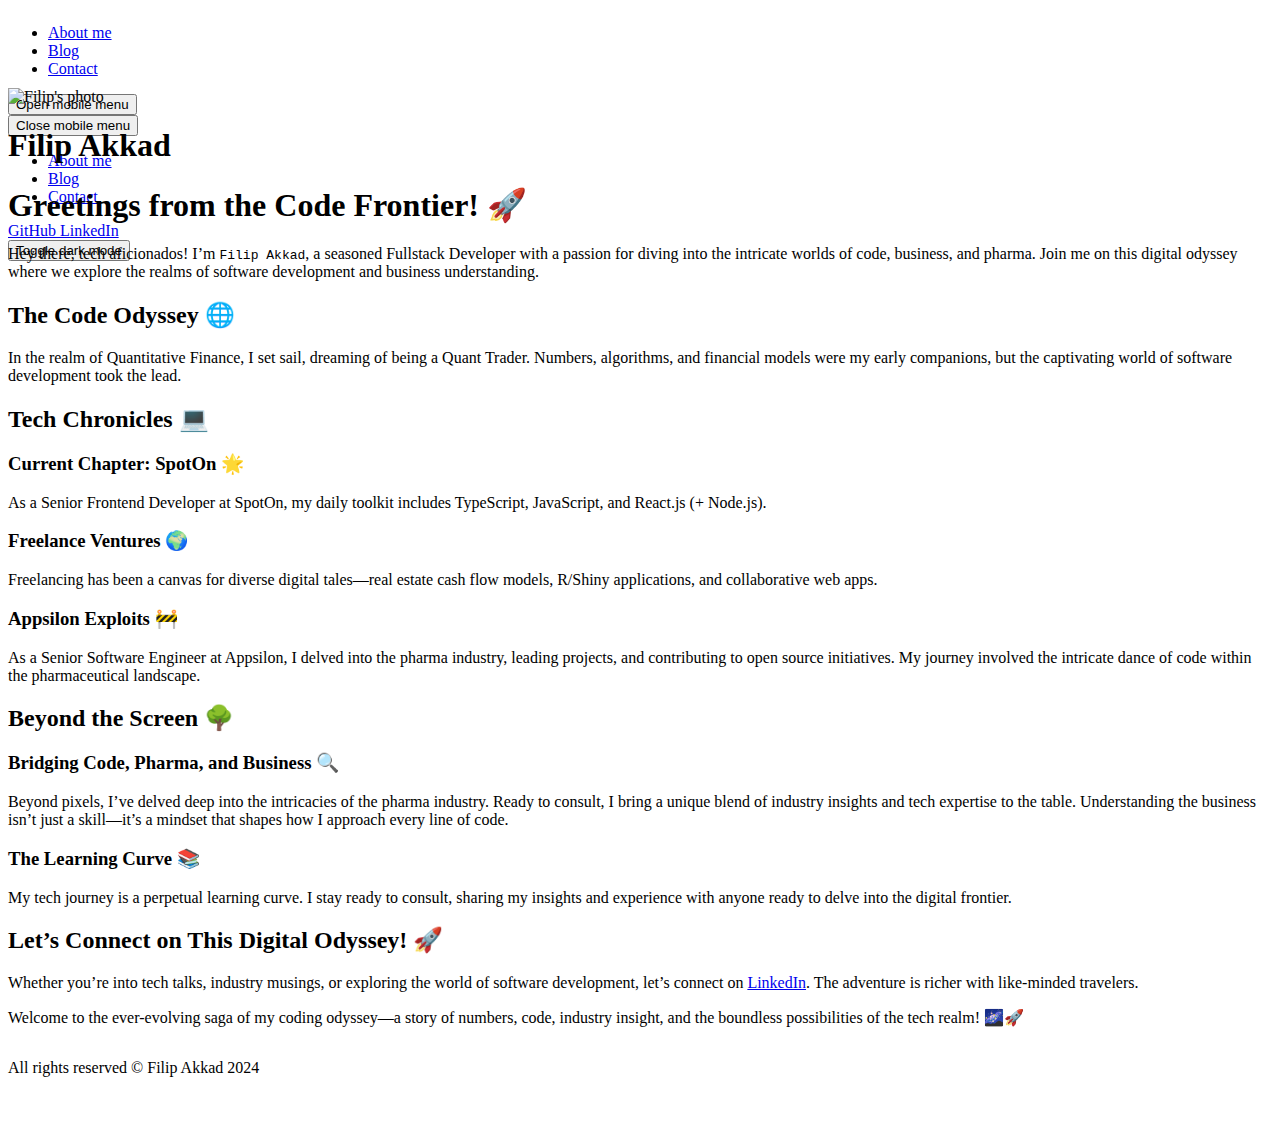
==== docs/index.html @ 770c8e01 "Publish" ====
<!DOCTYPE html><html class="theme-bubblegum" lang="en" data-astro-cid-3zbxo6iv> <head><!-- Global Metadata --><meta charset="utf-8"><meta name="viewport" content="width=device-width,initial-scale=1"><meta name="generator" content="Blogster"><meta name="theme-color" content="#ffffff"><!-- 
  This is an example. 
  Use https://realfavicongenerator.net to generate the icons and manifest. 
--><link href="/favicon.ico" rel="shortcut icon"><!-- Primary Meta Tags --><title>Filip Akkad | Code Whisperer</title><meta name="title" content="Filip Akkad | Code Whisperer"><meta name="description" content="Welcome to my blog! I write about modern web development."><!-- Open Graph / Facebook --><meta property="og:title" content="Filip Akkad | Code Whisperer"><meta property="og:description" content="Welcome to my blog! I write about modern web development."><meta property="og:type" content="website"><meta property="og:url" content="https://filipakkad.com"><meta property="og:image" content="https://filipakkad.com/images/og.png"><meta property="og:image:alt" content="My fancy website"><meta property="og:image:width" content="1200"><meta property="og:image:height" content="630"><!-- Twitter --><meta property="twitter:title" content="Filip Akkad | Code Whisperer"><meta property="twitter:description" content="Welcome to my blog! I write about modern web development."><meta property="twitter:site" content="@yourtwitterhandle"><meta property="twitter:creator" content="@yourtwitterhandle"><meta property="twitter:card" content="summary_large_image"><meta property="twitter:image" content="https://filipakkad.com/images/og.png"><meta property="twitter:image:alt" content="My fancy website"><!-- {twitter.url && <meta property="twitter:url" content={twitter.url} />} --><!-- 
    We don't want to use <link /> to load fonts from Google CDN 
    but if you want to switch font this is the easiest way 
    to check how your page will look with the new font.
--><!-- 
    <link rel="preconnect" href="https://fonts.googleapis.com" />
    <link rel="preconnect" href="https://fonts.gstatic.com" crossorigin />
    <link
        href="https://fonts.googleapis.com/css2?family=Open+Sans:ital,wght@0,400;0,600;0,700;0,800;1,400;1,700&display=block"
        rel="stylesheet"
    />
    <link
        href="https://fonts.googleapis.com/css2?family=Open+Sans:ital,wght@0,400;0,700;0,800;1,400&display=swap"
        rel="stylesheet"
    />
--><link rel="preload" href="/fonts/space-grotesk-v13-latin-regular.woff2" as="font" type="font/woff2" crossorigin="crossorigin"><link rel="preload" href="/fonts/space-grotesk-v13-latin-700.woff2" as="font" type="font/woff2" crossorigin="crossorigin"><style>
    /* space-grotesk-regular - latin */
    @font-face {
      font-family: "Space Grotesk";
      font-style: normal;
      font-weight: 400;
      src: local(""),
        url("/fonts/space-grotesk-v13-latin-regular.woff2") format("woff2"),
        /* Chrome 26+, Opera 23+, Firefox 39+ */
          url("/fonts/space-grotesk-v13-latin-regular.woff") format("woff"); /* Chrome 6+, Firefox 3.6+, IE 9+, Safari 5.1+ */
    }
    /* space-grotesk-700 - latin */
    @font-face {
      font-family: "Space Grotesk";
      font-style: normal;
      font-weight: 700;
      src: local(""),
        url("/fonts/space-grotesk-v13-latin-700.woff2") format("woff2"),
        /* Chrome 26+, Opera 23+, Firefox 39+ */
          url("/fonts/space-grotesk-v13-latin-700.woff") format("woff"); /* Chrome 6+, Firefox 3.6+, IE 9+, Safari 5.1+ */
    }
  </style><script>
  // figure out user's preferred theme and set it as html class for tailwind before paint
  (function () {
    if (typeof window !== "undefined") {
      const isSystemColorSchemeDark = window.matchMedia(
        "(prefers-color-scheme: dark)"
      ).matches;
      const storageTheme = sessionStorage.getItem("theme");
      if (!storageTheme && isSystemColorSchemeDark) {
        document.documentElement.classList.add("dark");
        document.head.children.namedItem("theme-color").content = "#0f172a";
      } else if (storageTheme === "dark") {
        document.documentElement.classList.add("dark");
        document.head.children.namedItem("theme-color").content = "#0f172a";
      } else {
        // we already server render light theme
        document.head.children.namedItem("theme-color").content = "#ffffff";
      }
    }
  })();
</script><script>
  window.dataLayer = window.dataLayer || [];
  function gtag() {
    dataLayer.push(arguments);
  }

  // global function so that it can be called from anywhere
  // Updates consent for GA4 to granted if called
  window.consentGranted = function () {
    console.log("consent granted");
    gtag("consent", "update", {
      ad_storage: "granted",
      analytics_storage: "granted",
      functionality_storage: "granted",
      personalization_storage: "granted",
      security_storage: "granted",
    });
  };

  // Returns value of a cookie named 'cookie-consent'
  // Should be either "granted" or "denied"
  window.getCookieConsent = function () {
    try {
      const consent = document.cookie.match(/cookie-consent=([^;]+)/)[1];
      return consent;
    } catch (error) {
      return "unk";
    }
  };

  if (window.getCookieConsent() == "granted") {
    // If cookies already approved, set that
    console.log("default set to granted");
    gtag("consent", "default", {
      ad_storage: "granted",
      analytics_storage: "granted",
      functionality_storage: "granted",
      personalization_storage: "granted",
      security_storage: "granted",
    });
  } else {
    // default all to 'denied'.
    console.log("default set to denied");
    gtag("consent", "default", {
      ad_storage: "denied",
      analytics_storage: "denied",
      functionality_storage: "denied",
      personalization_storage: "denied",
      security_storage: "denied",
    });
  }
</script> <!-- Google Tag Manager --><script>
  (function (w, d, s, l, i) {
    w[l] = w[l] || [];
    w[l].push({
      'gtm.start':
        new Date().getTime(), event: 'gtm.js'
    });
    var f = d.getElementsByTagName(s)[0],
      j = d.createElement(s), dl = l != 'dataLayer' ? '&l=' + l : '';
    j.async = true;
    j.src =
      'https://www.googletagmanager.com/gtm.js?id=' + i + dl;
    f.parentNode.insertBefore(j, f);
  })(window, document, 'script', 'dataLayer', 'GTM-PPLN2DMJ');
</script><style>astro-island,astro-slot,astro-static-slot{display:contents}</style><script>(()=>{var i=t=>{let e=async()=>{await(await t())()};"requestIdleCallback"in window?window.requestIdleCallback(e):setTimeout(e,200)};(self.Astro||(self.Astro={})).idle=i;window.dispatchEvent(new Event("astro:idle"));})();;(()=>{var b=Object.defineProperty;var f=(c,o,i)=>o in c?b(c,o,{enumerable:!0,configurable:!0,writable:!0,value:i}):c[o]=i;var l=(c,o,i)=>(f(c,typeof o!="symbol"?o+"":o,i),i);var p;{let c={0:t=>m(t),1:t=>i(t),2:t=>new RegExp(t),3:t=>new Date(t),4:t=>new Map(i(t)),5:t=>new Set(i(t)),6:t=>BigInt(t),7:t=>new URL(t),8:t=>new Uint8Array(t),9:t=>new Uint16Array(t),10:t=>new Uint32Array(t)},o=t=>{let[e,r]=t;return e in c?c[e](r):void 0},i=t=>t.map(o),m=t=>typeof t!="object"||t===null?t:Object.fromEntries(Object.entries(t).map(([e,r])=>[e,o(r)]));customElements.get("astro-island")||customElements.define("astro-island",(p=class extends HTMLElement{constructor(){super(...arguments);l(this,"Component");l(this,"hydrator");l(this,"hydrate",async()=>{var d;if(!this.hydrator||!this.isConnected)return;let e=(d=this.parentElement)==null?void 0:d.closest("astro-island[ssr]");if(e){e.addEventListener("astro:hydrate",this.hydrate,{once:!0});return}let r=this.querySelectorAll("astro-slot"),a={},h=this.querySelectorAll("template[data-astro-template]");for(let n of h){let s=n.closest(this.tagName);s!=null&&s.isSameNode(this)&&(a[n.getAttribute("data-astro-template")||"default"]=n.innerHTML,n.remove())}for(let n of r){let s=n.closest(this.tagName);s!=null&&s.isSameNode(this)&&(a[n.getAttribute("name")||"default"]=n.innerHTML)}let u;try{u=this.hasAttribute("props")?m(JSON.parse(this.getAttribute("props"))):{}}catch(n){let s=this.getAttribute("component-url")||"<unknown>",y=this.getAttribute("component-export");throw y&&(s+=` (export ${y})`),console.error(`[hydrate] Error parsing props for component ${s}`,this.getAttribute("props"),n),n}await this.hydrator(this)(this.Component,u,a,{client:this.getAttribute("client")}),this.removeAttribute("ssr"),this.dispatchEvent(new CustomEvent("astro:hydrate"))});l(this,"unmount",()=>{this.isConnected||this.dispatchEvent(new CustomEvent("astro:unmount"))})}disconnectedCallback(){document.removeEventListener("astro:after-swap",this.unmount),document.addEventListener("astro:after-swap",this.unmount,{once:!0})}connectedCallback(){if(!this.hasAttribute("await-children")||document.readyState==="interactive"||document.readyState==="complete")this.childrenConnectedCallback();else{let e=()=>{document.removeEventListener("DOMContentLoaded",e),r.disconnect(),this.childrenConnectedCallback()},r=new MutationObserver(()=>{var a;((a=this.lastChild)==null?void 0:a.nodeType)===Node.COMMENT_NODE&&this.lastChild.nodeValue==="astro:end"&&(this.lastChild.remove(),e())});r.observe(this,{childList:!0}),document.addEventListener("DOMContentLoaded",e)}}async childrenConnectedCallback(){let e=this.getAttribute("before-hydration-url");e&&await import(e),this.start()}start(){let e=JSON.parse(this.getAttribute("opts")),r=this.getAttribute("client");if(Astro[r]===void 0){window.addEventListener(`astro:${r}`,()=>this.start(),{once:!0});return}Astro[r](async()=>{let a=this.getAttribute("renderer-url"),[h,{default:u}]=await Promise.all([import(this.getAttribute("component-url")),a?import(a):()=>()=>{}]),d=this.getAttribute("component-export")||"default";if(!d.includes("."))this.Component=h[d];else{this.Component=h;for(let n of d.split("."))this.Component=this.Component[n]}return this.hydrator=u,this.hydrate},e,this)}attributeChangedCallback(){this.hydrate()}},l(p,"observedAttributes",["props"]),p))}})();</script><astro-island uid="19W5Jy" prefix="r0" component-url="/assets/CookieConsent.wm8rc1Nz.js" component-export="CookieConsent" renderer-url="/assets/client.olTvLX7Y.js" props="{&quot;data-astro-cid-3zbxo6iv&quot;:[0,true]}" ssr="" client="idle" opts="{&quot;name&quot;:&quot;CookieConsent&quot;,&quot;value&quot;:true}"></astro-island><link rel="stylesheet" href="/assets/asset.VaqM77ql.css" />
<link rel="stylesheet" href="/assets/asset.tyeVAEWM.css" />
<style>body{display:grid;grid-template-areas:"header" "main" "footer";grid-template-rows:5rem minmax(0,1fr) 5rem;grid-template-columns:minmax(0,1fr)}main[data-astro-cid-3zbxo6iv]{grid-area:main}
</style><script type="module" src="/assets/hoisted.VF7DfigT.js"></script></head> <body class="max-w-3xl mx-auto min-h-screen px-6 sm:px-8" data-astro-cid-3zbxo6iv> <!-- Google Tag Manager (noscript) --> <noscript> <iframe src="https://www.googletagmanager.com/ns.html?id=GTM-PPLN2DMJ" height="0" width="0" style="display:none;visibility:hidden" data-astro-cid-3zbxo6iv>
        </iframe> </noscript> <!-- End Google Tag Manager (noscript) --> <header class="flex justify-between fixed w-full left-0 items-center backdrop-blur h-16 z-10" data-astro-cid-3ef6ksr2> <div class="flex justify-between mx-auto px-6 sm:px-8 w-full items-center  max-w-3xl" data-astro-cid-3ef6ksr2> <div class="w-fit" data-astro-cid-3ef6ksr2> <nav class="hidden md:flex w-fit" data-astro-cid-dmqpwcec><section class="text-text-bold w-fit" data-astro-cid-dmqpwcec><ul class="unset flex gap-4 [&>li]:p-0 w-fit" data-astro-cid-dmqpwcec><li data-astro-cid-dmqpwcec><!-- DO NOT FORMAT. IT ADDS AN EXTRA SPACE ON RENDERED CONTENT. --><a href="/" class="show unset animated-link" data-astro-cid-dmqpwcec>About me</a></li><li data-astro-cid-dmqpwcec><!-- DO NOT FORMAT. IT ADDS AN EXTRA SPACE ON RENDERED CONTENT. --><a href="/blog" class="unset animated-link" data-astro-cid-dmqpwcec>Blog</a></li><li data-astro-cid-dmqpwcec><!-- DO NOT FORMAT. IT ADDS AN EXTRA SPACE ON RENDERED CONTENT. --><a href="/contact" class="unset animated-link" data-astro-cid-dmqpwcec>Contact</a></li></ul></section></nav><nav class="md:hidden" data-astro-cid-dmqpwcec><button id="mobile-menu-open" data-astro-cid-dmqpwcec><i class="fa-solid fa-bars" aria-hidden="true" title="Open mobile menu" data-astro-cid-dmqpwcec></i><span class="fa-sr-only" data-astro-cid-dmqpwcec>Open mobile menu</span></button><section id="mobile-menu" class="hide-menu fixed top-0 left-0 h-[100dvh] z-20 w-full transition-transform bg-black/75 border-primary-blue" data-astro-cid-dmqpwcec><div class="bg-bg-body w-[75%] h-full drop-shadow-2xl" id="mobile-menu-body" data-astro-cid-dmqpwcec><button id="mobile-menu-close" class="px-6 h-[5rem] text-lg xml-[1px]" data-astro-cid-dmqpwcec><i class="fa-solid fa-xmark" aria-hidden="true" title="Close mobile menu" data-astro-cid-dmqpwcec></i><span class="fa-sr-only" data-astro-cid-dmqpwcec>Close mobile menu</span></button><ul class="unset flex flex-col text-text-bold gap-4 [&>li]:p-0 px-6" data-astro-cid-dmqpwcec><li data-astro-cid-dmqpwcec><!-- DO NOT FORMAT. IT ADDS AN EXTRA SPACE ON RENDERED CONTENT. --><a href="/" class="show unset animated-link" data-astro-cid-dmqpwcec>About me</a></li><li data-astro-cid-dmqpwcec><!-- DO NOT FORMAT. IT ADDS AN EXTRA SPACE ON RENDERED CONTENT. --><a href="/blog" class="unset animated-link" data-astro-cid-dmqpwcec>Blog</a></li><li data-astro-cid-dmqpwcec><!-- DO NOT FORMAT. IT ADDS AN EXTRA SPACE ON RENDERED CONTENT. --><a href="/contact" class="unset animated-link" data-astro-cid-dmqpwcec>Contact</a></li></ul></div></section></nav> </div> <div class="flex items-center" data-astro-cid-3ef6ksr2> <div class="justify-self-end py-2 flex items-center content-center text-text-bold" data-astro-cid-3ef6ksr2> <a class="unset ml-4 rounded-sm transition-[background-size] duration-150 ease-in-out bg-left-bottom bg-[length:0%_55%] hover:bg-[length:100%_55%] bg-no-repeat bg-gradient-to-r from-primary-yellow to-primary-yellow dark:bg-none dark:hover:text-primary-yellow" href="https://github.com/filipakkad" target="_blank" data-astro-cid-3ef6ksr2> <i class="fa-brands fa-github" aria-hidden="true" title="Filip on GitHub" data-astro-cid-3ef6ksr2></i> <span class="hidden md:inline" data-astro-cid-3ef6ksr2>GitHub</span> </a> <a class="unset ml-4 rounded-sm transition-[background-size] duration-150 bg-left-bottom bg-[length:0%_55%] hover:bg-[length:100%_55%] bg-no-repeat bg-gradient-to-r from-primary-blue to-primary-blue dark:bg-none dark:hover:text-primary-blue" href="https://linkedin.com/in/filip-akkad/" target="_blank" data-astro-cid-3ef6ksr2> <i class="fa-brands fa-linkedin" aria-hidden="true" title="Filip on LinkedIn" data-astro-cid-3ef6ksr2></i> <span class="hidden md:inline" data-astro-cid-3ef6ksr2>LinkedIn</span> </a> </div> <mode-toggle class="flex" data-astro-cid-tcsrer47> <button class="justify-self-end bg-black dark:bg-white ml-4 inline-flex h-6 w-11 items-center rounded-full" id="mode-toggle" role="switch" type="button" tabindex="0" aria-checked="false" data-headlessui-state="" data-astro-cid-tcsrer47><span class="sr-only" data-astro-cid-tcsrer47>Toggle dark mode</span><span id="mode-circle" class="light inline-block h-4 w-4 rounded-full bg-gradient-to-tr invisible" data-astro-cid-tcsrer47><span class="absolute top-0 right-0 w-[10px] h-[10px] rounded-full bg-gray-700 scale-[0]" data-astro-cid-tcsrer47></span> </span> </button> </mode-toggle>   </div> </div> </header>  <main id="main" class="prose max-w-none prose-bubblegum" data-astro-cid-3zbxo6iv>  <section class="mb-8"> <div class="mb-6 flex justify-between items-center flex-wrap"> <img src="/assets/asset.PGwsuqgK_1lJpIL.webp" class="rounded-lg m-0 " alt="Filip's photo" width="150" height="200" loading="lazy" decoding="async"> <h1 class="font-bold text-text-heading text-center text-4xl md:text-5xl pt-4 pb-2 overflow-hidden"> <span class="
            animate-entry
            bg-gradient-to-bl bg-no-repeat bg-bottom bg-[length:90%_40%]
            from-primary-blue to-primary-blue dark:from-primary-blue dark:to-primary-blue
        ">
Filip Akkad
</span> </h1> <!-- <p class="text-2xl pb-4">Web Developer. OSS Wizard. Blogger.</p> --> </div> </section> <div> <h1 id="greetings-from-the-code-frontier">Greetings from the Code Frontier! 🚀</h1>
<p>Hey there, tech aficionados! I’m <code>Filip Akkad</code>, a seasoned Fullstack Developer with a passion for diving into the
intricate worlds of code, business, and pharma. Join me on this digital odyssey where we explore the realms of software
development and business understanding.</p>
<h2 id="the-code-odyssey">The Code Odyssey 🌐</h2>
<p>In the realm of Quantitative Finance, I set sail, dreaming of being a Quant Trader. Numbers, algorithms, and financial
models were my early companions, but the captivating world of software development took the lead.</p>
<h2 id="tech-chronicles">Tech Chronicles 💻</h2>
<h3 id="current-chapter-spoton">Current Chapter: SpotOn 🌟</h3>
<p>As a Senior Frontend Developer at SpotOn, my daily toolkit includes TypeScript, JavaScript, and React.js (+ Node.js).</p>
<h3 id="freelance-ventures">Freelance Ventures 🌍</h3>
<p>Freelancing has been a canvas for diverse digital tales—real estate cash flow models, R/Shiny applications, and
collaborative web apps.</p>
<h3 id="appsilon-exploits">Appsilon Exploits 🚧</h3>
<p>As a Senior Software Engineer at Appsilon, I delved into the pharma industry, leading projects, and contributing to open
source initiatives. My journey involved the intricate dance of code within the pharmaceutical landscape.</p>
<h2 id="beyond-the-screen">Beyond the Screen 🌳</h2>
<h3 id="bridging-code-pharma-and-business">Bridging Code, Pharma, and Business 🔍</h3>
<p>Beyond pixels, I’ve delved deep into the intricacies of the pharma industry. Ready to consult, I bring a unique blend of
industry insights and tech expertise to the table. Understanding the business isn’t just a skill—it’s a mindset that
shapes how I approach every line of code.</p>
<h3 id="the-learning-curve">The Learning Curve 📚</h3>
<p>My tech journey is a perpetual learning curve. I stay ready to consult, sharing my insights and experience with anyone
ready to delve into the digital frontier.</p>
<h2 id="lets-connect-on-this-digital-odyssey">Let’s Connect on This Digital Odyssey! 🚀</h2>
<p>Whether you’re into tech talks, industry musings, or exploring the world of software development, let’s connect
on <a href="https://www.linkedin.com/in/filip-akkad/">LinkedIn</a>. The adventure is richer with like-minded travelers.</p>
<p>Welcome to the ever-evolving saga of my coding odyssey—a story of numbers, code, industry insight, and the boundless
possibilities of the tech realm! 🌌🚀</p> </div>  </main> <footer class="text-sm leading-[1.75] mt-4" data-astro-cid-sz7xmlte> <p client:visible data-astro-cid-sz7xmlte>
All rights reserved © Filip Akkad 2024 </p> </footer>   </body> </html>
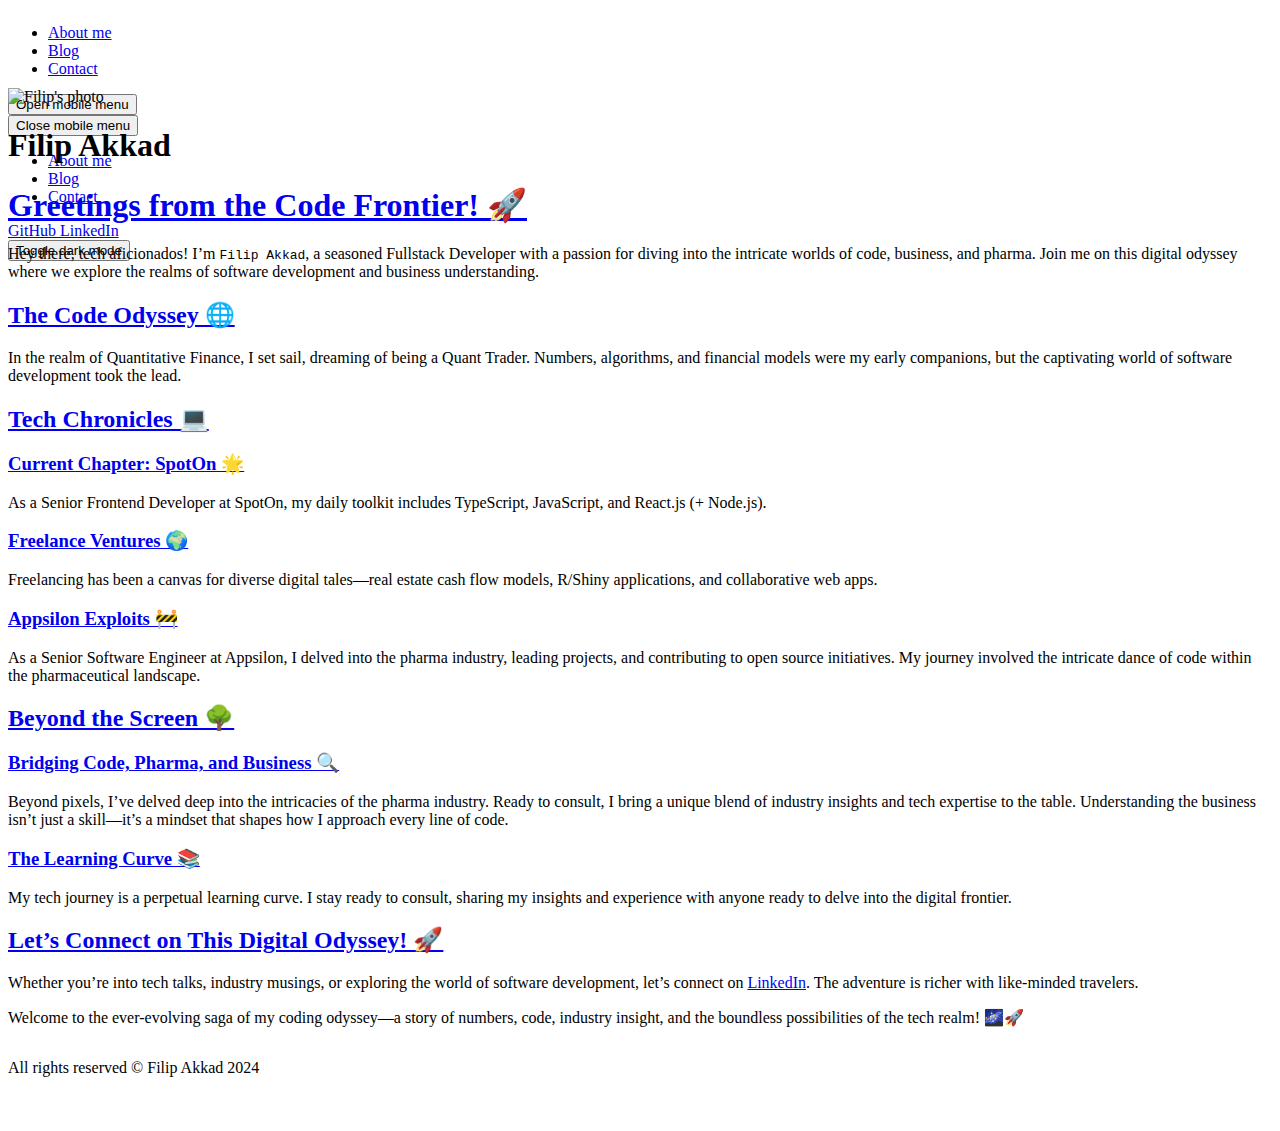
==== commit f2f58d13: "Publish" ====
--- a/docs/index.html
+++ b/docs/index.html
@@ -122,8 +122,8 @@
       'https://www.googletagmanager.com/gtm.js?id=' + i + dl;
     f.parentNode.insertBefore(j, f);
   })(window, document, 'script', 'dataLayer', 'GTM-PPLN2DMJ');
-</script><style>astro-island,astro-slot,astro-static-slot{display:contents}</style><script>(()=>{var i=t=>{let e=async()=>{await(await t())()};"requestIdleCallback"in window?window.requestIdleCallback(e):setTimeout(e,200)};(self.Astro||(self.Astro={})).idle=i;window.dispatchEvent(new Event("astro:idle"));})();;(()=>{var b=Object.defineProperty;var f=(c,o,i)=>o in c?b(c,o,{enumerable:!0,configurable:!0,writable:!0,value:i}):c[o]=i;var l=(c,o,i)=>(f(c,typeof o!="symbol"?o+"":o,i),i);var p;{let c={0:t=>m(t),1:t=>i(t),2:t=>new RegExp(t),3:t=>new Date(t),4:t=>new Map(i(t)),5:t=>new Set(i(t)),6:t=>BigInt(t),7:t=>new URL(t),8:t=>new Uint8Array(t),9:t=>new Uint16Array(t),10:t=>new Uint32Array(t)},o=t=>{let[e,r]=t;return e in c?c[e](r):void 0},i=t=>t.map(o),m=t=>typeof t!="object"||t===null?t:Object.fromEntries(Object.entries(t).map(([e,r])=>[e,o(r)]));customElements.get("astro-island")||customElements.define("astro-island",(p=class extends HTMLElement{constructor(){super(...arguments);l(this,"Component");l(this,"hydrator");l(this,"hydrate",async()=>{var d;if(!this.hydrator||!this.isConnected)return;let e=(d=this.parentElement)==null?void 0:d.closest("astro-island[ssr]");if(e){e.addEventListener("astro:hydrate",this.hydrate,{once:!0});return}let r=this.querySelectorAll("astro-slot"),a={},h=this.querySelectorAll("template[data-astro-template]");for(let n of h){let s=n.closest(this.tagName);s!=null&&s.isSameNode(this)&&(a[n.getAttribute("data-astro-template")||"default"]=n.innerHTML,n.remove())}for(let n of r){let s=n.closest(this.tagName);s!=null&&s.isSameNode(this)&&(a[n.getAttribute("name")||"default"]=n.innerHTML)}let u;try{u=this.hasAttribute("props")?m(JSON.parse(this.getAttribute("props"))):{}}catch(n){let s=this.getAttribute("component-url")||"<unknown>",y=this.getAttribute("component-export");throw y&&(s+=` (export ${y})`),console.error(`[hydrate] Error parsing props for component ${s}`,this.getAttribute("props"),n),n}await this.hydrator(this)(this.Component,u,a,{client:this.getAttribute("client")}),this.removeAttribute("ssr"),this.dispatchEvent(new CustomEvent("astro:hydrate"))});l(this,"unmount",()=>{this.isConnected||this.dispatchEvent(new CustomEvent("astro:unmount"))})}disconnectedCallback(){document.removeEventListener("astro:after-swap",this.unmount),document.addEventListener("astro:after-swap",this.unmount,{once:!0})}connectedCallback(){if(!this.hasAttribute("await-children")||document.readyState==="interactive"||document.readyState==="complete")this.childrenConnectedCallback();else{let e=()=>{document.removeEventListener("DOMContentLoaded",e),r.disconnect(),this.childrenConnectedCallback()},r=new MutationObserver(()=>{var a;((a=this.lastChild)==null?void 0:a.nodeType)===Node.COMMENT_NODE&&this.lastChild.nodeValue==="astro:end"&&(this.lastChild.remove(),e())});r.observe(this,{childList:!0}),document.addEventListener("DOMContentLoaded",e)}}async childrenConnectedCallback(){let e=this.getAttribute("before-hydration-url");e&&await import(e),this.start()}start(){let e=JSON.parse(this.getAttribute("opts")),r=this.getAttribute("client");if(Astro[r]===void 0){window.addEventListener(`astro:${r}`,()=>this.start(),{once:!0});return}Astro[r](async()=>{let a=this.getAttribute("renderer-url"),[h,{default:u}]=await Promise.all([import(this.getAttribute("component-url")),a?import(a):()=>()=>{}]),d=this.getAttribute("component-export")||"default";if(!d.includes("."))this.Component=h[d];else{this.Component=h;for(let n of d.split("."))this.Component=this.Component[n]}return this.hydrator=u,this.hydrate},e,this)}attributeChangedCallback(){this.hydrate()}},l(p,"observedAttributes",["props"]),p))}})();</script><astro-island uid="19W5Jy" prefix="r0" component-url="/assets/CookieConsent.wm8rc1Nz.js" component-export="CookieConsent" renderer-url="/assets/client.olTvLX7Y.js" props="{&quot;data-astro-cid-3zbxo6iv&quot;:[0,true]}" ssr="" client="idle" opts="{&quot;name&quot;:&quot;CookieConsent&quot;,&quot;value&quot;:true}"></astro-island><link rel="stylesheet" href="/assets/asset.VaqM77ql.css" />
-<link rel="stylesheet" href="/assets/asset.tyeVAEWM.css" />
+</script><style>astro-island,astro-slot,astro-static-slot{display:contents}</style><script>(()=>{var i=t=>{let e=async()=>{await(await t())()};"requestIdleCallback"in window?window.requestIdleCallback(e):setTimeout(e,200)};(self.Astro||(self.Astro={})).idle=i;window.dispatchEvent(new Event("astro:idle"));})();;(()=>{var b=Object.defineProperty;var f=(c,o,i)=>o in c?b(c,o,{enumerable:!0,configurable:!0,writable:!0,value:i}):c[o]=i;var l=(c,o,i)=>(f(c,typeof o!="symbol"?o+"":o,i),i);var p;{let c={0:t=>m(t),1:t=>i(t),2:t=>new RegExp(t),3:t=>new Date(t),4:t=>new Map(i(t)),5:t=>new Set(i(t)),6:t=>BigInt(t),7:t=>new URL(t),8:t=>new Uint8Array(t),9:t=>new Uint16Array(t),10:t=>new Uint32Array(t)},o=t=>{let[e,r]=t;return e in c?c[e](r):void 0},i=t=>t.map(o),m=t=>typeof t!="object"||t===null?t:Object.fromEntries(Object.entries(t).map(([e,r])=>[e,o(r)]));customElements.get("astro-island")||customElements.define("astro-island",(p=class extends HTMLElement{constructor(){super(...arguments);l(this,"Component");l(this,"hydrator");l(this,"hydrate",async()=>{var d;if(!this.hydrator||!this.isConnected)return;let e=(d=this.parentElement)==null?void 0:d.closest("astro-island[ssr]");if(e){e.addEventListener("astro:hydrate",this.hydrate,{once:!0});return}let r=this.querySelectorAll("astro-slot"),a={},h=this.querySelectorAll("template[data-astro-template]");for(let n of h){let s=n.closest(this.tagName);s!=null&&s.isSameNode(this)&&(a[n.getAttribute("data-astro-template")||"default"]=n.innerHTML,n.remove())}for(let n of r){let s=n.closest(this.tagName);s!=null&&s.isSameNode(this)&&(a[n.getAttribute("name")||"default"]=n.innerHTML)}let u;try{u=this.hasAttribute("props")?m(JSON.parse(this.getAttribute("props"))):{}}catch(n){let s=this.getAttribute("component-url")||"<unknown>",y=this.getAttribute("component-export");throw y&&(s+=` (export ${y})`),console.error(`[hydrate] Error parsing props for component ${s}`,this.getAttribute("props"),n),n}await this.hydrator(this)(this.Component,u,a,{client:this.getAttribute("client")}),this.removeAttribute("ssr"),this.dispatchEvent(new CustomEvent("astro:hydrate"))});l(this,"unmount",()=>{this.isConnected||this.dispatchEvent(new CustomEvent("astro:unmount"))})}disconnectedCallback(){document.removeEventListener("astro:after-swap",this.unmount),document.addEventListener("astro:after-swap",this.unmount,{once:!0})}connectedCallback(){if(!this.hasAttribute("await-children")||document.readyState==="interactive"||document.readyState==="complete")this.childrenConnectedCallback();else{let e=()=>{document.removeEventListener("DOMContentLoaded",e),r.disconnect(),this.childrenConnectedCallback()},r=new MutationObserver(()=>{var a;((a=this.lastChild)==null?void 0:a.nodeType)===Node.COMMENT_NODE&&this.lastChild.nodeValue==="astro:end"&&(this.lastChild.remove(),e())});r.observe(this,{childList:!0}),document.addEventListener("DOMContentLoaded",e)}}async childrenConnectedCallback(){let e=this.getAttribute("before-hydration-url");e&&await import(e),this.start()}start(){let e=JSON.parse(this.getAttribute("opts")),r=this.getAttribute("client");if(Astro[r]===void 0){window.addEventListener(`astro:${r}`,()=>this.start(),{once:!0});return}Astro[r](async()=>{let a=this.getAttribute("renderer-url"),[h,{default:u}]=await Promise.all([import(this.getAttribute("component-url")),a?import(a):()=>()=>{}]),d=this.getAttribute("component-export")||"default";if(!d.includes("."))this.Component=h[d];else{this.Component=h;for(let n of d.split("."))this.Component=this.Component[n]}return this.hydrator=u,this.hydrate},e,this)}attributeChangedCallback(){this.hydrate()}},l(p,"observedAttributes",["props"]),p))}})();</script><astro-island uid="19W5Jy" prefix="r0" component-url="/assets/CookieConsent.wm8rc1Nz.js" component-export="CookieConsent" renderer-url="/assets/client.olTvLX7Y.js" props="{&quot;data-astro-cid-3zbxo6iv&quot;:[0,true]}" ssr="" client="idle" opts="{&quot;name&quot;:&quot;CookieConsent&quot;,&quot;value&quot;:true}"></astro-island><link rel="stylesheet" href="/assets/asset.DYoF9B2Q.css" />
+<link rel="stylesheet" href="/assets/asset.Mx1iHZa2.css" />
 <style>body{display:grid;grid-template-areas:"header" "main" "footer";grid-template-rows:5rem minmax(0,1fr) 5rem;grid-template-columns:minmax(0,1fr)}main[data-astro-cid-3zbxo6iv]{grid-area:main}
 </style><script type="module" src="/assets/hoisted.VF7DfigT.js"></script></head> <body class="max-w-3xl mx-auto min-h-screen px-6 sm:px-8" data-astro-cid-3zbxo6iv> <!-- Google Tag Manager (noscript) --> <noscript> <iframe src="https://www.googletagmanager.com/ns.html?id=GTM-PPLN2DMJ" height="0" width="0" style="display:none;visibility:hidden" data-astro-cid-3zbxo6iv>
         </iframe> </noscript> <!-- End Google Tag Manager (noscript) --> <header class="flex justify-between fixed w-full left-0 items-center backdrop-blur h-16 z-10" data-astro-cid-3ef6ksr2> <div class="flex justify-between mx-auto px-6 sm:px-8 w-full items-center  max-w-3xl" data-astro-cid-3ef6ksr2> <div class="w-fit" data-astro-cid-3ef6ksr2> <nav class="hidden md:flex w-fit" data-astro-cid-dmqpwcec><section class="text-text-bold w-fit" data-astro-cid-dmqpwcec><ul class="unset flex gap-4 [&>li]:p-0 w-fit" data-astro-cid-dmqpwcec><li data-astro-cid-dmqpwcec><!-- DO NOT FORMAT. IT ADDS AN EXTRA SPACE ON RENDERED CONTENT. --><a href="/" class="show unset animated-link" data-astro-cid-dmqpwcec>About me</a></li><li data-astro-cid-dmqpwcec><!-- DO NOT FORMAT. IT ADDS AN EXTRA SPACE ON RENDERED CONTENT. --><a href="/blog" class="unset animated-link" data-astro-cid-dmqpwcec>Blog</a></li><li data-astro-cid-dmqpwcec><!-- DO NOT FORMAT. IT ADDS AN EXTRA SPACE ON RENDERED CONTENT. --><a href="/contact" class="unset animated-link" data-astro-cid-dmqpwcec>Contact</a></li></ul></section></nav><nav class="md:hidden" data-astro-cid-dmqpwcec><button id="mobile-menu-open" data-astro-cid-dmqpwcec><i class="fa-solid fa-bars" aria-hidden="true" title="Open mobile menu" data-astro-cid-dmqpwcec></i><span class="fa-sr-only" data-astro-cid-dmqpwcec>Open mobile menu</span></button><section id="mobile-menu" class="hide-menu fixed top-0 left-0 h-[100dvh] z-20 w-full transition-transform bg-black/75 border-primary-blue" data-astro-cid-dmqpwcec><div class="bg-bg-body w-[75%] h-full drop-shadow-2xl" id="mobile-menu-body" data-astro-cid-dmqpwcec><button id="mobile-menu-close" class="px-6 h-[5rem] text-lg xml-[1px]" data-astro-cid-dmqpwcec><i class="fa-solid fa-xmark" aria-hidden="true" title="Close mobile menu" data-astro-cid-dmqpwcec></i><span class="fa-sr-only" data-astro-cid-dmqpwcec>Close mobile menu</span></button><ul class="unset flex flex-col text-text-bold gap-4 [&>li]:p-0 px-6" data-astro-cid-dmqpwcec><li data-astro-cid-dmqpwcec><!-- DO NOT FORMAT. IT ADDS AN EXTRA SPACE ON RENDERED CONTENT. --><a href="/" class="show unset animated-link" data-astro-cid-dmqpwcec>About me</a></li><li data-astro-cid-dmqpwcec><!-- DO NOT FORMAT. IT ADDS AN EXTRA SPACE ON RENDERED CONTENT. --><a href="/blog" class="unset animated-link" data-astro-cid-dmqpwcec>Blog</a></li><li data-astro-cid-dmqpwcec><!-- DO NOT FORMAT. IT ADDS AN EXTRA SPACE ON RENDERED CONTENT. --><a href="/contact" class="unset animated-link" data-astro-cid-dmqpwcec>Contact</a></li></ul></div></section></nav> </div> <div class="flex items-center" data-astro-cid-3ef6ksr2> <div class="justify-self-end py-2 flex items-center content-center text-text-bold" data-astro-cid-3ef6ksr2> <a class="unset ml-4 rounded-sm transition-[background-size] duration-150 ease-in-out bg-left-bottom bg-[length:0%_55%] hover:bg-[length:100%_55%] bg-no-repeat bg-gradient-to-r from-primary-yellow to-primary-yellow dark:bg-none dark:hover:text-primary-yellow" href="https://github.com/filipakkad" target="_blank" data-astro-cid-3ef6ksr2> <i class="fa-brands fa-github" aria-hidden="true" title="Filip on GitHub" data-astro-cid-3ef6ksr2></i> <span class="hidden md:inline" data-astro-cid-3ef6ksr2>GitHub</span> </a> <a class="unset ml-4 rounded-sm transition-[background-size] duration-150 bg-left-bottom bg-[length:0%_55%] hover:bg-[length:100%_55%] bg-no-repeat bg-gradient-to-r from-primary-blue to-primary-blue dark:bg-none dark:hover:text-primary-blue" href="https://linkedin.com/in/filip-akkad/" target="_blank" data-astro-cid-3ef6ksr2> <i class="fa-brands fa-linkedin" aria-hidden="true" title="Filip on LinkedIn" data-astro-cid-3ef6ksr2></i> <span class="hidden md:inline" data-astro-cid-3ef6ksr2>LinkedIn</span> </a> </div> <mode-toggle class="flex" data-astro-cid-tcsrer47> <button class="justify-self-end bg-black dark:bg-white ml-4 inline-flex h-6 w-11 items-center rounded-full" id="mode-toggle" role="switch" type="button" tabindex="0" aria-checked="false" data-headlessui-state="" data-astro-cid-tcsrer47><span class="sr-only" data-astro-cid-tcsrer47>Toggle dark mode</span><span id="mode-circle" class="light inline-block h-4 w-4 rounded-full bg-gradient-to-tr invisible" data-astro-cid-tcsrer47><span class="absolute top-0 right-0 w-[10px] h-[10px] rounded-full bg-gray-700 scale-[0]" data-astro-cid-tcsrer47></span> </span> </button> </mode-toggle>   </div> </div> </header>  <main id="main" class="prose max-w-none prose-bubblegum" data-astro-cid-3zbxo6iv>  <section class="mb-8"> <div class="mb-6 flex justify-between items-center flex-wrap"> <img src="/assets/asset.PGwsuqgK_1lJpIL.webp" class="rounded-lg m-0 " alt="Filip's photo" width="150" height="200" loading="lazy" decoding="async"> <h1 class="font-bold text-text-heading text-center text-4xl md:text-5xl pt-4 pb-2 overflow-hidden"> <span class="
@@ -132,31 +132,31 @@
             from-primary-blue to-primary-blue dark:from-primary-blue dark:to-primary-blue
         ">
 Filip Akkad
-</span> </h1> <!-- <p class="text-2xl pb-4">Web Developer. OSS Wizard. Blogger.</p> --> </div> </section> <div> <h1 id="greetings-from-the-code-frontier">Greetings from the Code Frontier! 🚀</h1>
+</span> </h1> <!-- <p class="text-2xl pb-4">Web Developer. OSS Wizard. Blogger.</p> --> </div> </section> <div> <h1 id="greetings-from-the-code-frontier-"><a href="#greetings-from-the-code-frontier-">Greetings from the Code Frontier! 🚀</a></h1>
 <p>Hey there, tech aficionados! I’m <code>Filip Akkad</code>, a seasoned Fullstack Developer with a passion for diving into the
 intricate worlds of code, business, and pharma. Join me on this digital odyssey where we explore the realms of software
 development and business understanding.</p>
-<h2 id="the-code-odyssey">The Code Odyssey 🌐</h2>
+<h2 id="the-code-odyssey-"><a href="#the-code-odyssey-">The Code Odyssey 🌐</a></h2>
 <p>In the realm of Quantitative Finance, I set sail, dreaming of being a Quant Trader. Numbers, algorithms, and financial
 models were my early companions, but the captivating world of software development took the lead.</p>
-<h2 id="tech-chronicles">Tech Chronicles 💻</h2>
-<h3 id="current-chapter-spoton">Current Chapter: SpotOn 🌟</h3>
+<h2 id="tech-chronicles-"><a href="#tech-chronicles-">Tech Chronicles 💻</a></h2>
+<h3 id="current-chapter-spoton-"><a href="#current-chapter-spoton-">Current Chapter: SpotOn 🌟</a></h3>
 <p>As a Senior Frontend Developer at SpotOn, my daily toolkit includes TypeScript, JavaScript, and React.js (+ Node.js).</p>
-<h3 id="freelance-ventures">Freelance Ventures 🌍</h3>
+<h3 id="freelance-ventures-"><a href="#freelance-ventures-">Freelance Ventures 🌍</a></h3>
 <p>Freelancing has been a canvas for diverse digital tales—real estate cash flow models, R/Shiny applications, and
 collaborative web apps.</p>
-<h3 id="appsilon-exploits">Appsilon Exploits 🚧</h3>
+<h3 id="appsilon-exploits-"><a href="#appsilon-exploits-">Appsilon Exploits 🚧</a></h3>
 <p>As a Senior Software Engineer at Appsilon, I delved into the pharma industry, leading projects, and contributing to open
 source initiatives. My journey involved the intricate dance of code within the pharmaceutical landscape.</p>
-<h2 id="beyond-the-screen">Beyond the Screen 🌳</h2>
-<h3 id="bridging-code-pharma-and-business">Bridging Code, Pharma, and Business 🔍</h3>
+<h2 id="beyond-the-screen-"><a href="#beyond-the-screen-">Beyond the Screen 🌳</a></h2>
+<h3 id="bridging-code-pharma-and-business-"><a href="#bridging-code-pharma-and-business-">Bridging Code, Pharma, and Business 🔍</a></h3>
 <p>Beyond pixels, I’ve delved deep into the intricacies of the pharma industry. Ready to consult, I bring a unique blend of
 industry insights and tech expertise to the table. Understanding the business isn’t just a skill—it’s a mindset that
 shapes how I approach every line of code.</p>
-<h3 id="the-learning-curve">The Learning Curve 📚</h3>
+<h3 id="the-learning-curve-"><a href="#the-learning-curve-">The Learning Curve 📚</a></h3>
 <p>My tech journey is a perpetual learning curve. I stay ready to consult, sharing my insights and experience with anyone
 ready to delve into the digital frontier.</p>
-<h2 id="lets-connect-on-this-digital-odyssey">Let’s Connect on This Digital Odyssey! 🚀</h2>
+<h2 id="lets-connect-on-this-digital-odyssey-"><a href="#lets-connect-on-this-digital-odyssey-">Let’s Connect on This Digital Odyssey! 🚀</a></h2>
 <p>Whether you’re into tech talks, industry musings, or exploring the world of software development, let’s connect
 on <a href="https://www.linkedin.com/in/filip-akkad/">LinkedIn</a>. The adventure is richer with like-minded travelers.</p>
 <p>Welcome to the ever-evolving saga of my coding odyssey—a story of numbers, code, industry insight, and the boundless
